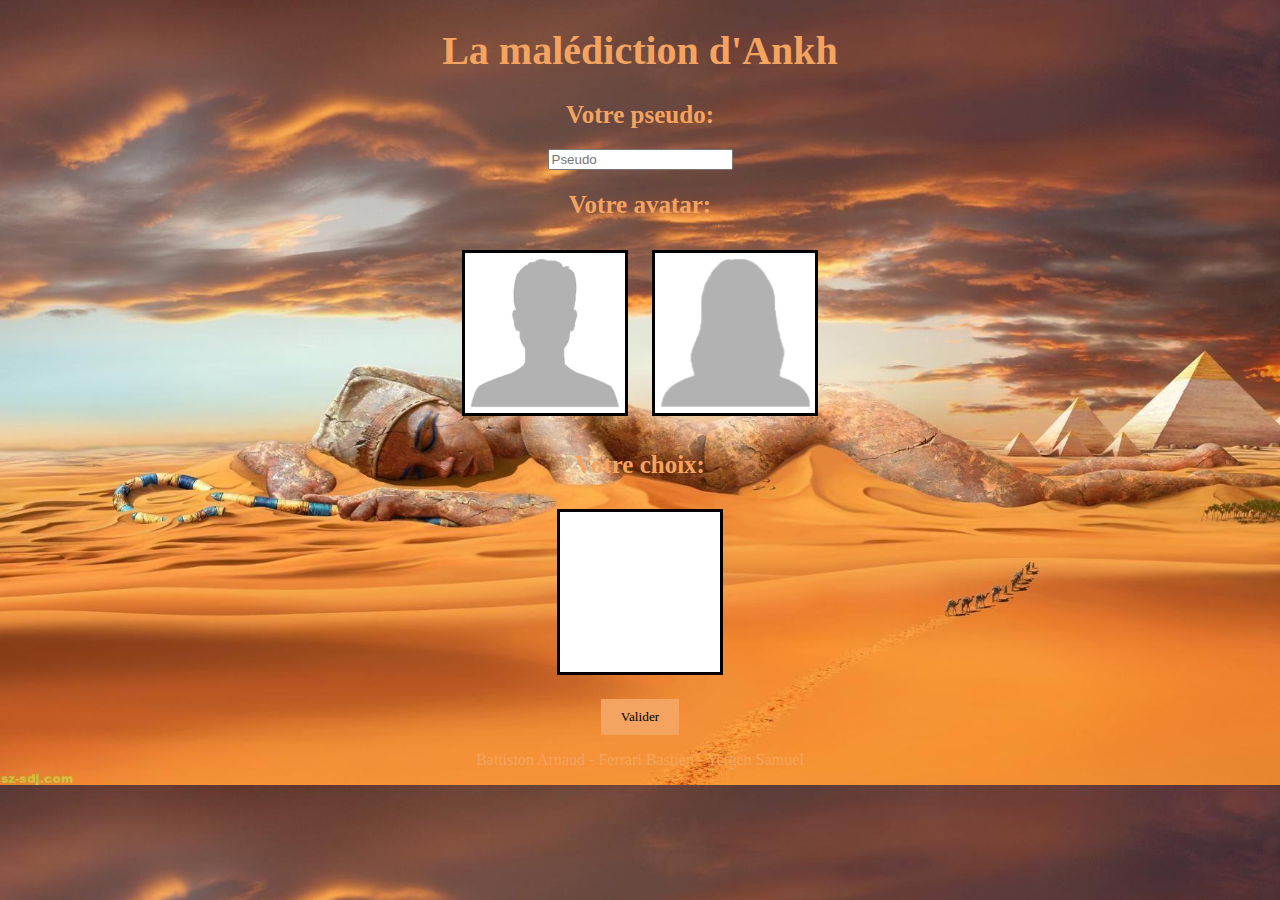
==== site_jeu/menu.html @ a37caa64 "test" ====
<!DOCTYPE html>
<html lang="en">
<head>
    <meta charset="UTF-8">
    <meta http-equiv="X-UA-Compatible" content="IE=edge">
    <meta name="viewport" content="width=device-width, initial-scale=1.0">
    <link rel="stylesheet" href="style_jeu.css">
    <link rel="shortcut icon" href="#">
    <script src="menu.js" defer></script>
    <title>Start menu</title>
</head>
<body>
    <div class="content">
            <h1>La malédiction d'Ankh</h1>
            <h2>Votre pseudo:</h2>
            <div>
                <input id="playerName" placeholder="Pseudo" maxlength="10">                </div>
                <h2>Votre avatar:</h2>
                <div class="containers">
                    <div class="draggable" id="male" draggable="true"></div>
                </div>
                <div class="containers">
                    <div class="draggable" id="female" draggable="true"></div>
                </div> 
                <h2>Votre choix: </h2>
                <div class="containers" id="playerAvatar">    </div>
        <form action="geoloc.html">
            <input class="button" type="submit" value="Valider" onclick="passValues();">
        </form>
    <footer>
        <p>Battiston Arnaud - Ferrari Bastien - Yergen Samuel</p>
    </footer>
    </div>   
</body>
</html>
---- site_jeu/style_jeu.css ----
@import url('https://fonts.googleapis.com/css?family=Montserrat:200,400,400i,700|Roboto+Slab:700');

body{
    background-image: url(ressources/MicrosoftTeams-image.png) ;
    background-size: cover;
    margin: 0;
}

.content{
    width: 100%;
    margin-left: auto;
    margin-right: auto;
    text-align: center;
}

h1 {
    font-family: papyrus ;
    color: sandybrown ;
    font-size: 40px ;

}

h2 {
    font-family: papyrus ;
    display: flex ;
    justify-content: center ;
    color: sandybrown;
    font-size: 25px ;
}

p{
    font-family: papyrus;
    color: sandybrown;
}

.containers {
    display: inline-block;
    height: 160px;
    width: 160px;
    margin: 10px;
    border: solid 3px black;
    background: white;
}

.draggable {
    position: relative;
    height: 150px;
    width: 150px;
    top: 5px;
    left: 5px;
    cursor: move;
}
#block{
    display: block;
}

#male {
    background-image: url(./ressources/male.png);
}

#female {
    background-image: url(./ressources/female.png);
}

.draggable.dragging {
    opacity: .5;
}


.button {
    border: none;
    text-decoration: none;
    font-family: papyrus;
    background-color: sandybrown;
    padding: 10px 20px;
    margin: 10px auto;
    display: block;
}

#mapid { 
    margin: auto;
    height: 400px;
     width: 900px;
}

canvas {
    display: block;
    width: 900px;
    height: 600px;
    background-color: white;
    margin: 5px;

}

.score{
    float: right;
    width: 25%;

}

.jeu{
    float: left;
    width: 75%;
}

li {
    font-family: papyrus;
    color: sandybrown;
}
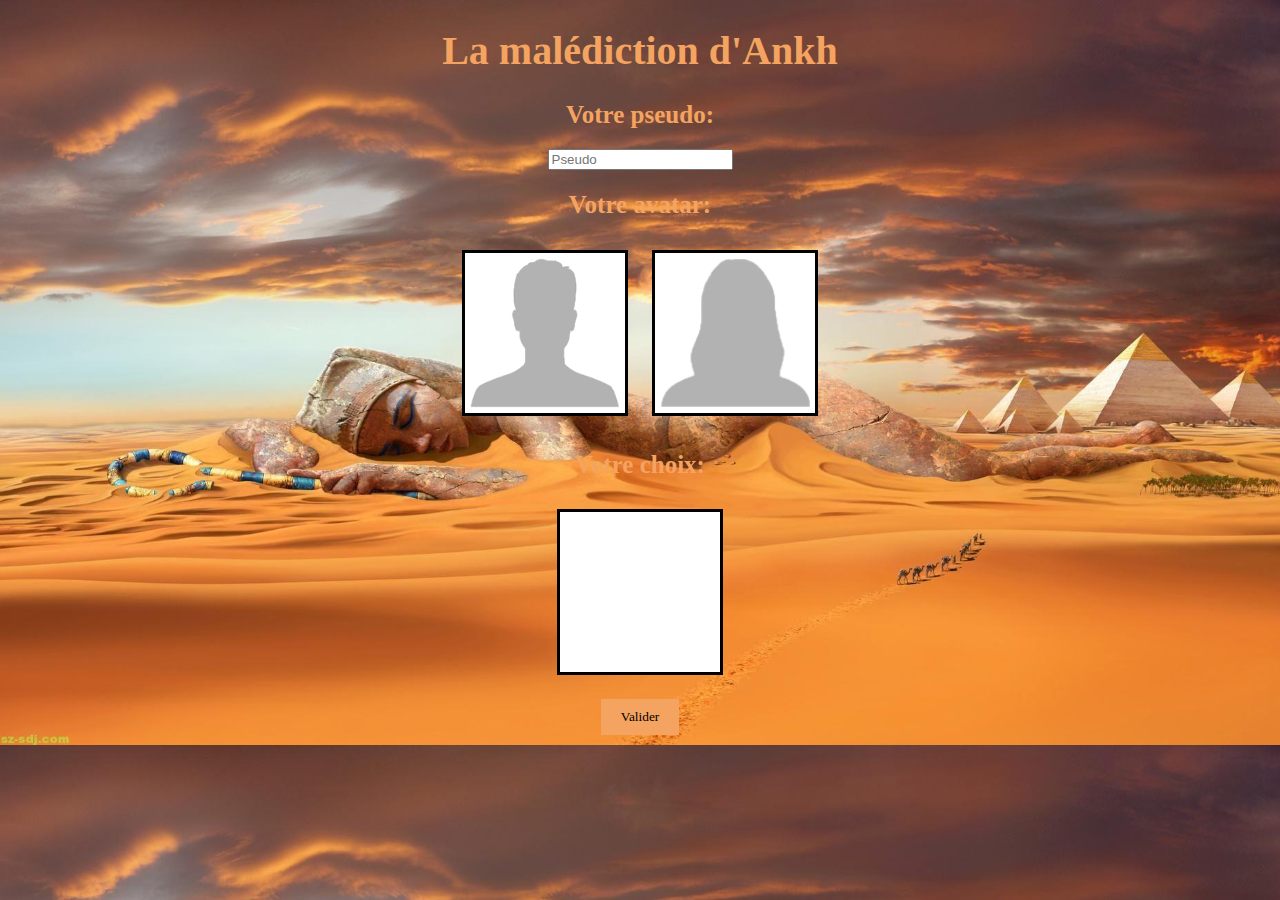
==== commit 3cdcf21e: "final" ====
--- a/site_jeu/menu.html
+++ b/site_jeu/menu.html
@@ -27,9 +27,6 @@
         <form action="geoloc.html">
             <input class="button" type="submit" value="Valider" onclick="passValues();">
         </form>
-    <footer>
-        <p>Battiston Arnaud - Ferrari Bastien - Yergen Samuel</p>
-    </footer>
     </div>   
 </body>
 </html>--- a/site_jeu/style_jeu.css
+++ b/site_jeu/style_jeu.css
@@ -26,11 +26,6 @@
     justify-content: center ;
     color: sandybrown;
     font-size: 25px ;
-}
-
-p{
-    font-family: papyrus;
-    color: sandybrown;
 }
 
 .containers {
@@ -84,23 +79,9 @@
 }
 
 canvas {
-    display: block;
-    width: 900px;
+     width: 900px;
     height: 600px;
     background-color: white;
-    margin: 5px;
-
-}
-
-.score{
-    float: right;
-    width: 25%;
-
-}
-
-.jeu{
-    float: left;
-    width: 75%;
 }
 
 li {
